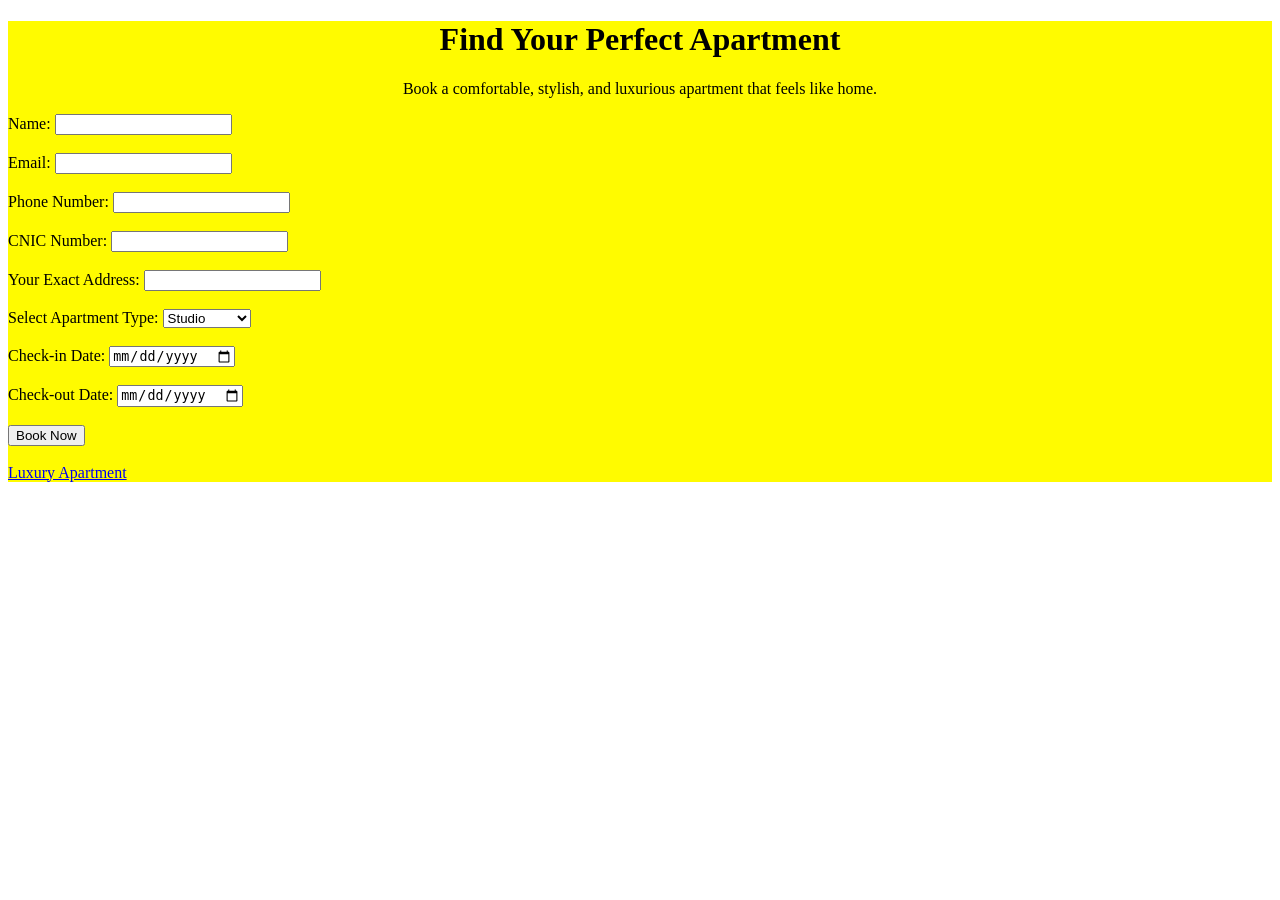
==== index.html @ 2d703e13 "Add files via upload" ====
<!DOCTYPE html>
<html lang="en">
<head>
    <meta charset="UTF-8">
    <meta name="viewport" content="width=device-width, initial-scale=1.0">
    <title>Document</title>
</head>
<body>
    <div style="background-color: rgb(255, 251, 0);">
  

<center>
    <h1>Find Your Perfect Apartment</h1>
<p>Book a comfortable, stylish, and luxurious apartment that feels like home.</p>
</center>
<form action="form.php" method="post">
    <label for="name">Name:</label>
    <input type="text" id="name" name="name" required><br><br>

    <label for="email">Email:</label>
    <input type="email" id="email" name="email" required><br><br>

    <label for="phone">Phone Number:</label>
    <input type="tel" id="phone" name="phone" required><br><br>

    <label for="CNIC Number">CNIC Number:</label>
    <input type="tel" id="CNIC" name="CNIC" required><br><br>

    <label for="Your Exact Address">Your Exact Address:</label>
    <input type="text" id="address" name="address" required><br><br>

    <label for="apartment">Select Apartment Type:</label>
    <select id="apartment" name="apartment">
        <option value="studio">Studio</option>
        <option value="1bedroom">1 Bedroom</option>
        <option value="2bedroom">2 Bedroom</option>
        <option value="penthouse">Penthouse</option>
    </select><br><br>


    <label for="checkin">Check-in Date:</label>
    <input type="date" id="checkin" name="checkin" required><br><br>

    <label for="checkout">Check-out Date:</label>
    <input type="date" id="checkout" name="checkout" required><br><br>

    <input type="submit" value="Book Now">
    <br><br>
    <a href="luxury.html">Luxury Apartment</a>


  
</body>
  </div>
</html>
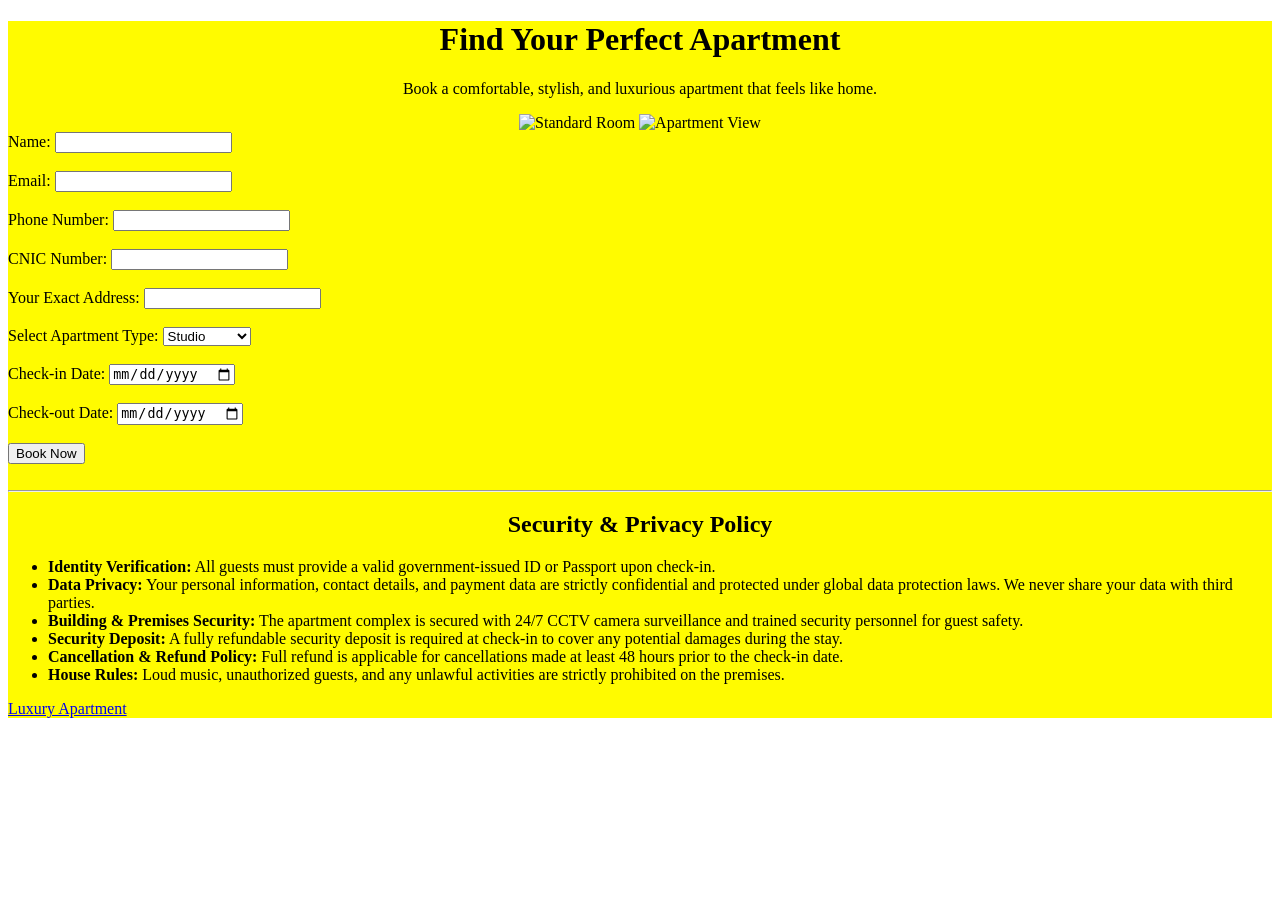
==== commit 82aee718: "Enhance index.html with images and policy details Added images and security policy section to the ap" ====
--- a/index.html
+++ b/index.html
@@ -12,6 +12,10 @@
 <center>
     <h1>Find Your Perfect Apartment</h1>
 <p>Book a comfortable, stylish, and luxurious apartment that feels like home.</p>
+</center>
+         <center>
+    <img src="https://images.unsplash.com/photo-1522708323590-d24dbb6b0267?w=500" alt="Standard Room" width="400" height="250">
+    <img src="https://images.unsplash.com/photo-1502672260266-1c1ef2d93688?w=500" alt="Apartment View" width="400" height="250">
 </center>
 <form action="form.php" method="post">
     <label for="name">Name:</label>
@@ -46,10 +50,24 @@
 
     <input type="submit" value="Book Now">
     <br><br>
+    <hr>
+
+<center>
+    <h2>Security & Privacy Policy</h2>
+</center>
+
+<ul>
+    <li><b>Identity Verification:</b> All guests must provide a valid government-issued ID or Passport upon check-in.</li>
+    <li><b>Data Privacy:</b> Your personal information, contact details, and payment data are strictly confidential and protected under global data protection laws. We never share your data with third parties.</li>
+    <li><b>Building & Premises Security:</b> The apartment complex is secured with 24/7 CCTV camera surveillance and trained security personnel for guest safety.</li>
+    <li><b>Security Deposit:</b> A fully refundable security deposit is required at check-in to cover any potential damages during the stay.</li>
+    <li><b>Cancellation & Refund Policy:</b> Full refund is applicable for cancellations made at least 48 hours prior to the check-in date.</li>
+    <li><b>House Rules:</b> Loud music, unauthorized guests, and any unlawful activities are strictly prohibited on the premises.</li>
+</ul>
     <a href="luxury.html">Luxury Apartment</a>
 
 
   
 </body>
   </div>
-</html>+</html>
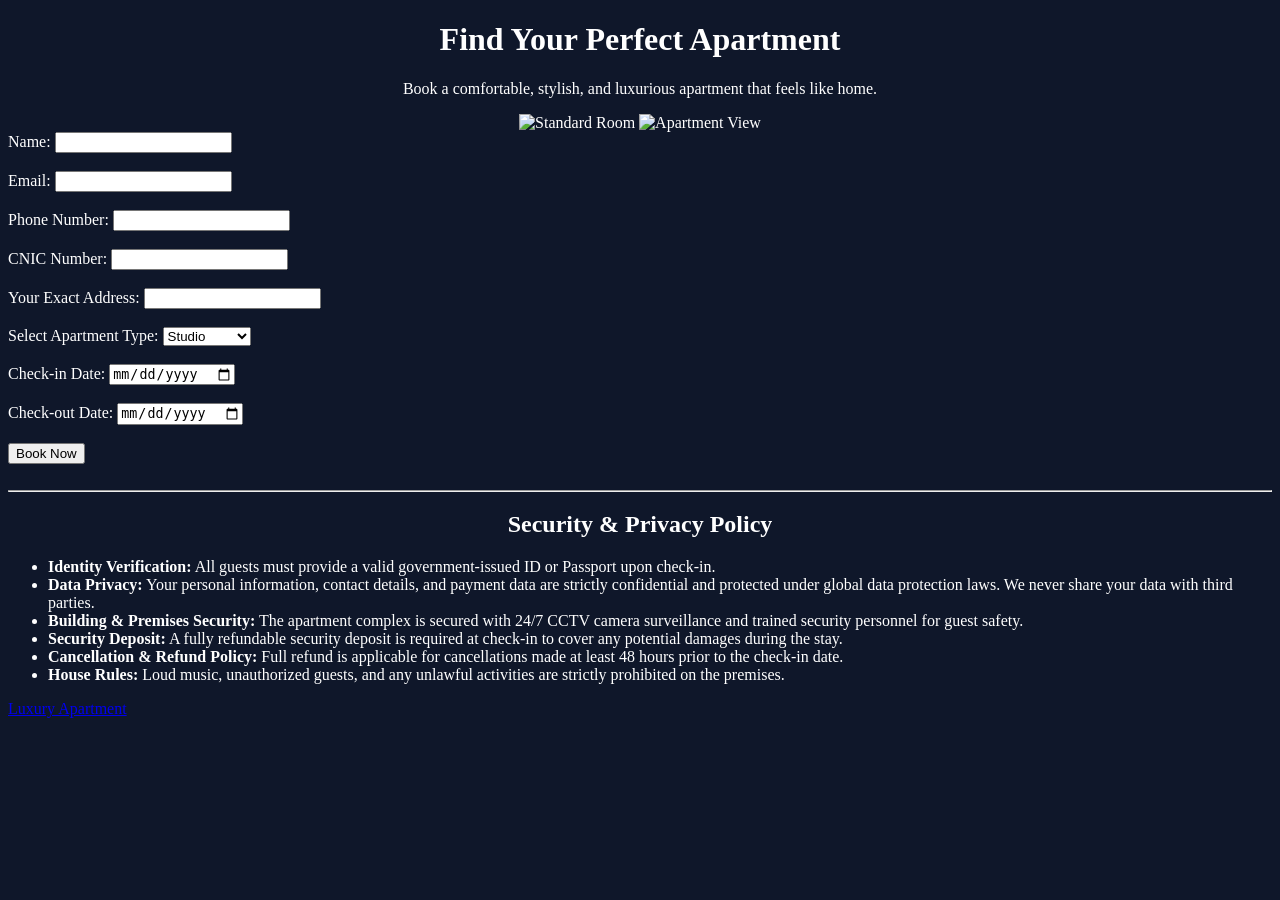
==== commit 26989437: "Add files via upload" ====
--- a/index.html
+++ b/index.html
@@ -4,20 +4,22 @@
     <meta charset="UTF-8">
     <meta name="viewport" content="width=device-width, initial-scale=1.0">
     <title>Document</title>
+    <link rel="stylesheet" href="style.css">
 </head>
 <body>
-    <div style="background-color: rgb(255, 251, 0);">
-  
+    
+ 
+
 
 <center>
     <h1>Find Your Perfect Apartment</h1>
 <p>Book a comfortable, stylish, and luxurious apartment that feels like home.</p>
 </center>
-         <center>
+ <center>
     <img src="https://images.unsplash.com/photo-1522708323590-d24dbb6b0267?w=500" alt="Standard Room" width="400" height="250">
     <img src="https://images.unsplash.com/photo-1502672260266-1c1ef2d93688?w=500" alt="Apartment View" width="400" height="250">
 </center>
-<form action="form.php" method="post">
+<form>
     <label for="name">Name:</label>
     <input type="text" id="name" name="name" required><br><br>
 
@@ -48,7 +50,7 @@
     <label for="checkout">Check-out Date:</label>
     <input type="date" id="checkout" name="checkout" required><br><br>
 
-    <input type="submit" value="Book Now">
+    <input type="button" value="Book Now">
     <br><br>
     <hr>
 
@@ -69,5 +71,5 @@
 
   
 </body>
-  </div>
-</html>
+  
+</html>
--- a/style.css
+++ b/style.css
@@ -0,0 +1,10 @@
+
+
+body {
+    background-color: #0F172A;
+    color: #FFFFFF;
+}
+body.luxury-body {
+    background-color: #F3F4F6;
+    color: #000000;
+}
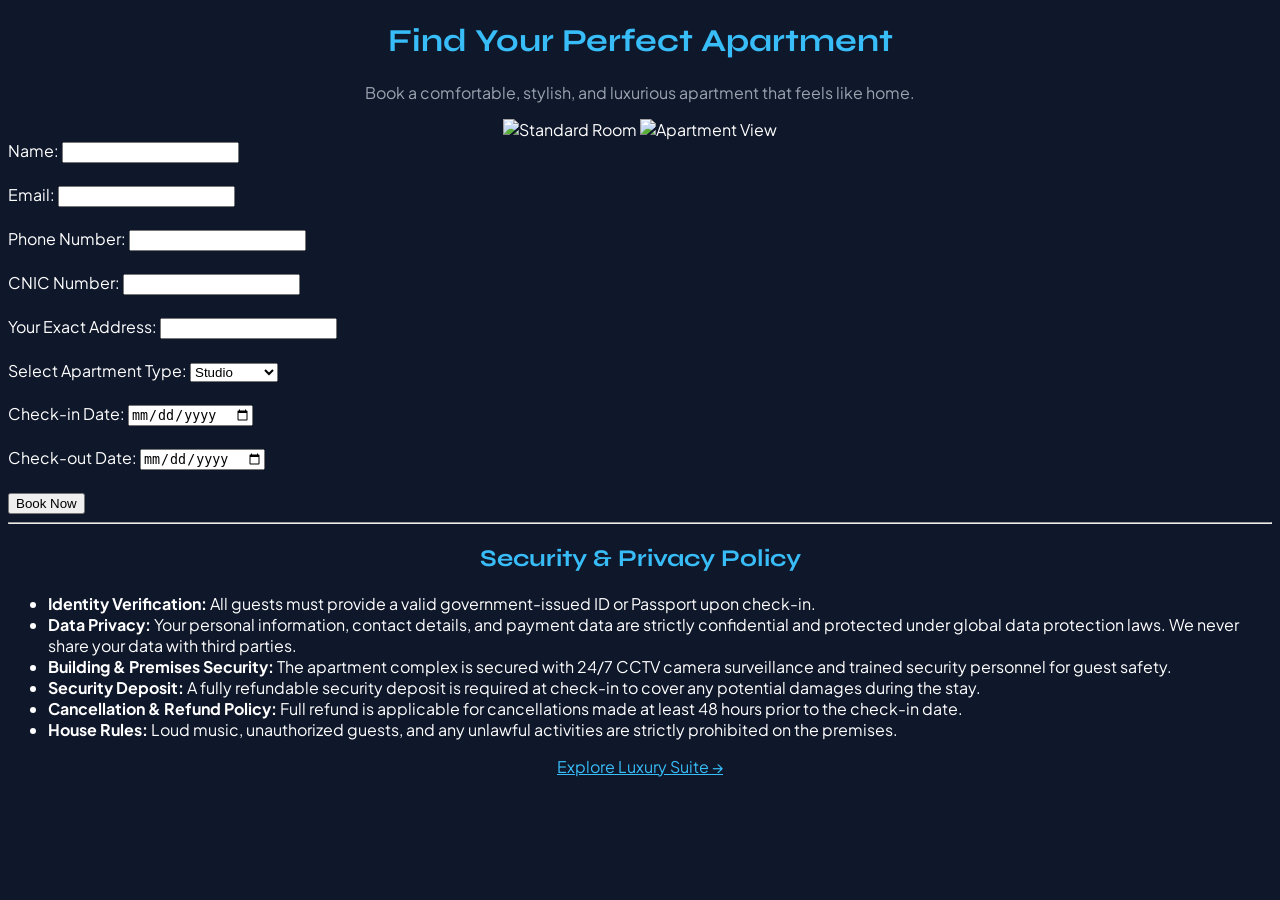
==== commit de62da1d: "Add files via upload" ====
--- a/index.html
+++ b/index.html
@@ -3,22 +3,27 @@
 <head>
     <meta charset="UTF-8">
     <meta name="viewport" content="width=device-width, initial-scale=1.0">
-    <title>Document</title>
+    <title>Find Your Perfect Apartment</title>
+    
+    <!-- Ultra-Premium Fonts for Main Page -->
+    <link rel="preconnect" href="https://fonts.googleapis.com">
+    <link rel="preconnect" href="https://fonts.gstatic.com" crossorigin>
+    <link href="https://fonts.googleapis.com/css2?family=Plus+Jakarta+Sans:wght@400;500;600&family=Syne:wght@700;800&display=swap" rel="stylesheet">
+    
     <link rel="stylesheet" href="style.css">
 </head>
-<body>
-    
- 
-
+<body class="main-body">
 
 <center>
     <h1>Find Your Perfect Apartment</h1>
-<p>Book a comfortable, stylish, and luxurious apartment that feels like home.</p>
+    <p>Book a comfortable, stylish, and luxurious apartment that feels like home.</p>
 </center>
- <center>
+
+<center>
     <img src="https://images.unsplash.com/photo-1522708323590-d24dbb6b0267?w=500" alt="Standard Room" width="400" height="250">
     <img src="https://images.unsplash.com/photo-1502672260266-1c1ef2d93688?w=500" alt="Apartment View" width="400" height="250">
 </center>
+
 <form>
     <label for="name">Name:</label>
     <input type="text" id="name" name="name" required><br><br>
@@ -29,10 +34,10 @@
     <label for="phone">Phone Number:</label>
     <input type="tel" id="phone" name="phone" required><br><br>
 
-    <label for="CNIC Number">CNIC Number:</label>
+    <label for="CNIC">CNIC Number:</label>
     <input type="tel" id="CNIC" name="CNIC" required><br><br>
 
-    <label for="Your Exact Address">Your Exact Address:</label>
+    <label for="address">Your Exact Address:</label>
     <input type="text" id="address" name="address" required><br><br>
 
     <label for="apartment">Select Apartment Type:</label>
@@ -43,7 +48,6 @@
         <option value="penthouse">Penthouse</option>
     </select><br><br>
 
-
     <label for="checkin">Check-in Date:</label>
     <input type="date" id="checkin" name="checkin" required><br><br>
 
@@ -51,8 +55,9 @@
     <input type="date" id="checkout" name="checkout" required><br><br>
 
     <input type="button" value="Book Now">
-    <br><br>
-    <hr>
+</form>
+
+<hr>
 
 <center>
     <h2>Security & Privacy Policy</h2>
@@ -66,10 +71,10 @@
     <li><b>Cancellation & Refund Policy:</b> Full refund is applicable for cancellations made at least 48 hours prior to the check-in date.</li>
     <li><b>House Rules:</b> Loud music, unauthorized guests, and any unlawful activities are strictly prohibited on the premises.</li>
 </ul>
-    <a href="luxury.html">Luxury Apartment</a>
 
+<center>
+    <a href="luxury.html" class="nav-btn">Explore Luxury Suite →</a>
+</center>
 
-  
 </body>
-  
 </html>
--- a/style.css
+++ b/style.css
@@ -1,10 +1,54 @@
+.main-body {
+    background-color: #0F172A;
+    color: #FFFFFF;
+    font-family: 'Plus Jakarta Sans', sans-serif;
+}
+
+.main-body h1 {
+    font-family: 'Syne', sans-serif;
+    color: #38BDF8;
+}
+
+.main-body h2 {
+    font-family: 'Syne', sans-serif;
+    color: #38BDF8;
+}
+
+.main-body p {
+    font-family: 'Plus Jakarta Sans', sans-serif;
+    color: #9CA3AF;
+}
+
+.main-body a {
+    color: #38BDF8;
+}
 
 
-body {
-    background-color: #0F172A;
-    color: #FFFFFF;
+/* ==========================================
+   2. LUXURY PAGE STYLES (luxury.html)
+   ========================================== */
+.luxury-body {
+    background-color: #0D1117;
+    color: #E6EDF3;
+    font-family: 'Plus Jakarta Sans', sans-serif;
 }
-body.luxury-body {
-    background-color: #F3F4F6;
-    color: #000000;
-}+
+.luxury-body h1 {
+    font-family: 'Playfair Display', serif;
+    color: #D4AF37;
+}
+
+.luxury-body h2 {
+    font-family: 'Playfair Display', serif;
+    color: #F3E5AB;
+}
+
+.luxury-body p {
+    font-family: 'Plus Jakarta Sans', sans-serif;
+    color: #071d33;
+}
+
+.luxury-body a {
+    color: #D4AF37;
+    
+}   
